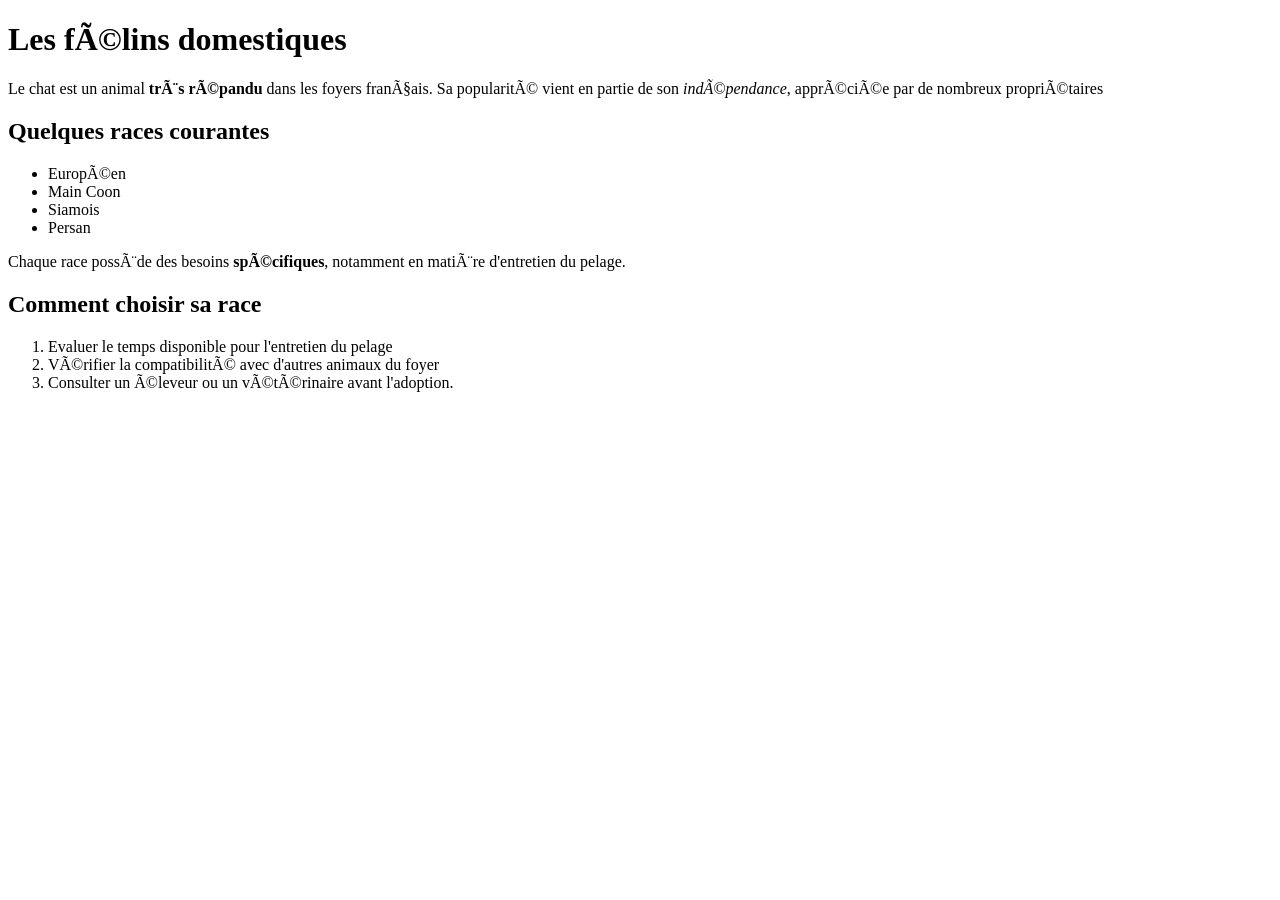
==== cours/html-css/03-texte-et-css/index.html @ 4d9a04a5 "Partie 3 : structure de texte et premier style CSS" ====
<!DOCTYPE html>
<html lang="" fr">

<head>
    <meta charset="" UTF-8">
    <title>Les félins domestiques</title>
    <link rel="stylesheet" href="style.css">
</head>

<body>
    <h1>Les félins domestiques</h1>
    <p>Le chat est un animal <strong> très répandu</strong> dans les foyers français. Sa popularité vient en partie de
        son <em>indépendance</em>, appréciée par de nombreux propriétaires</p>
    <h2>Quelques races courantes</h2>
    <ul>
        <li class="recommandee">Européen</li>
        <li>Main Coon</li>
        <li>Siamois</li>
        <li>Persan</li>
    </ul>
    <p>Chaque race possède des besoins <strong>spécifiques</strong>, notamment en matière d'entretien du pelage.</p>
    <h2>Comment choisir sa race</h2>
    <ol>
        <li>Evaluer le temps disponible pour l'entretien du pelage</li>
        <li> Vérifier la compatibilité avec d'autres animaux du foyer</li>
        <li>Consulter un éleveur ou un vétérinaire avant l'adoption.</li>
    </ol>
</body>

</html>
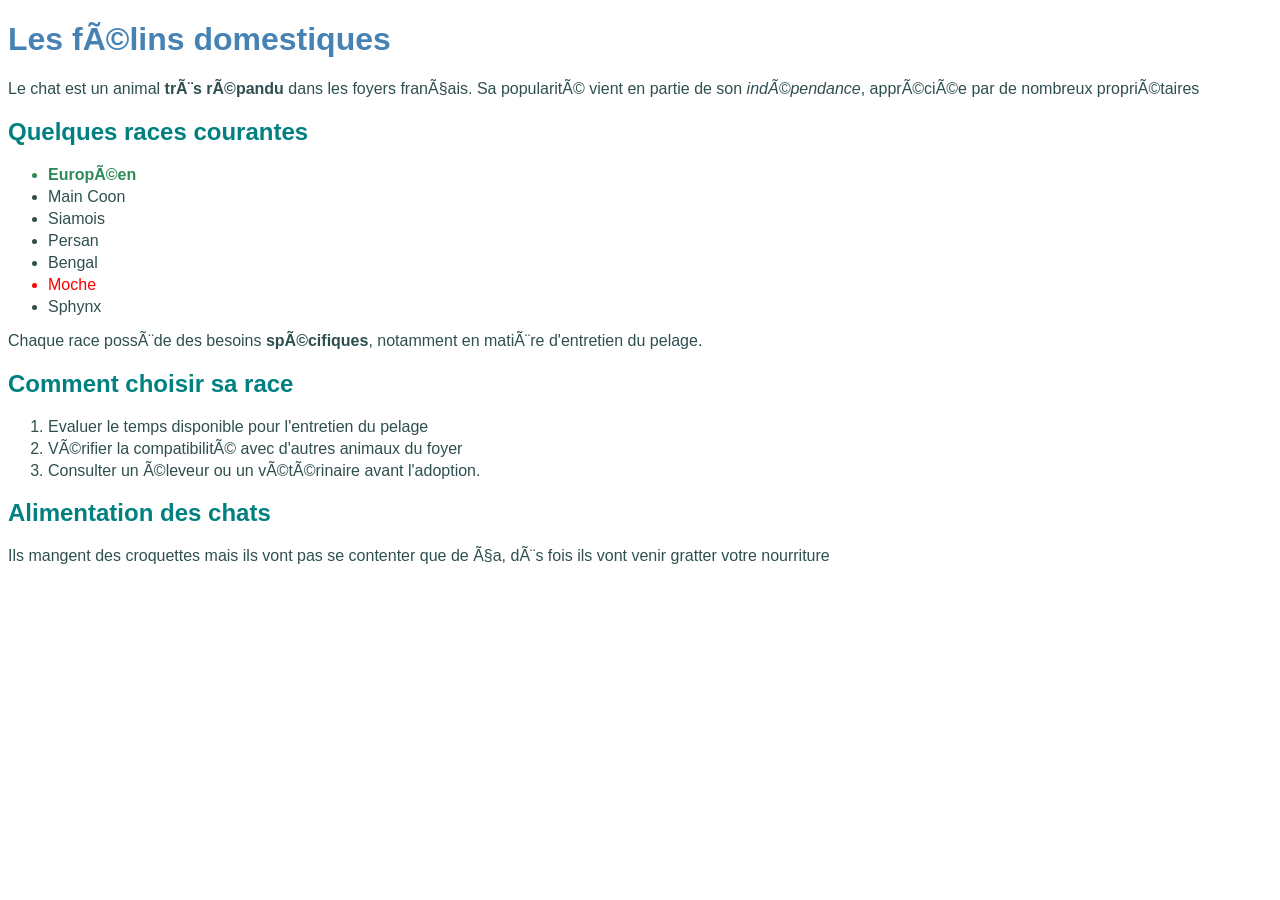
==== commit 58110b36: "Partie 3 : exercice - stylisation de la liste des races" ====
--- a/cours/html-css/03-texte-et-css/index.html
+++ b/cours/html-css/03-texte-et-css/index.html
@@ -17,6 +17,9 @@
         <li>Main Coon</li>
         <li>Siamois</li>
         <li>Persan</li>
+        <li>Bengal</li>
+        <li class="deconseille">Moche</li>
+        <li>Sphynx</li>
     </ul>
     <p>Chaque race possède des besoins <strong>spécifiques</strong>, notamment en matière d'entretien du pelage.</p>
     <h2>Comment choisir sa race</h2>
@@ -25,6 +28,9 @@
         <li> Vérifier la compatibilité avec d'autres animaux du foyer</li>
         <li>Consulter un éleveur ou un vétérinaire avant l'adoption.</li>
     </ol>
+    <h2>Alimentation des chats</h2>
+    <p>Ils mangent des croquettes mais ils vont pas se contenter que de ça, dès fois ils vont venir gratter votre
+        nourriture</p>
 </body>
 
 </html>
--- a/cours/html-css/03-texte-et-css/style.css
+++ b/cours/html-css/03-texte-et-css/style.css
@@ -0,0 +1,30 @@
+body {
+    font-family: Arial, sans-serif;
+    color: darkslategray;
+}
+
+h1 {
+    color: steelblue;
+}
+
+h2 {
+    color: teal;
+}
+
+li {
+    margin-bottom: 4px;
+}
+
+.recommandee {
+    font-weight: bold;
+    color: seagreen;
+}
+
+.deconseille {
+    fontweight: bold;
+    color: red;
+}
+
+em {
+    margin-bottom: 4px;
+}
